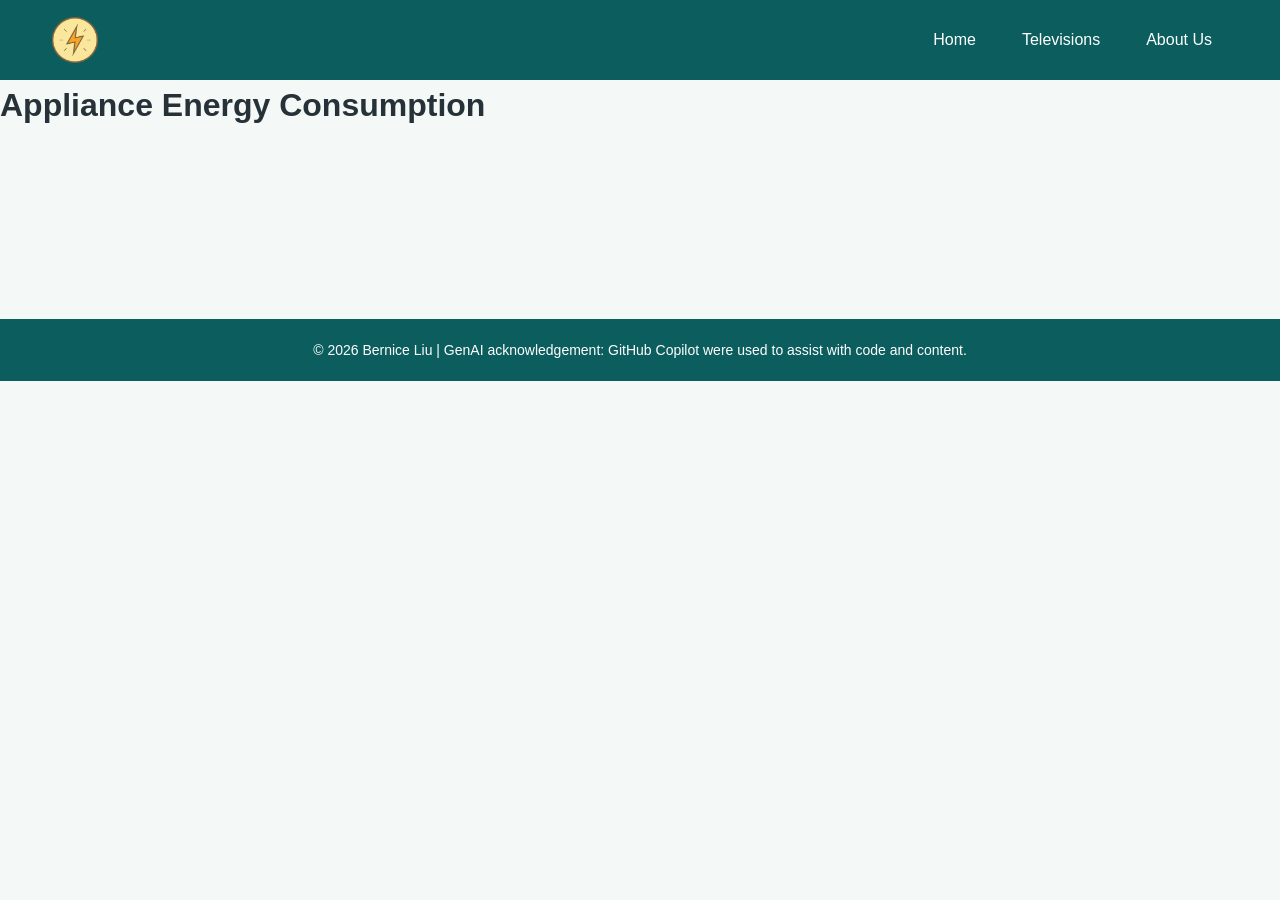
==== index.html @ 6b5dc681 "Update index.html" ====
<!DOCTYPE html>
<html lang="en">
<head>
    <meta charset="UTF-8">
    <meta name="viewport" content="width=device-width, initial-scale=1.0">
    <title>Appliance Energy Consumption</title>
    <link rel="stylesheet" href="styles.css">
</head>
<body>

    <header>
        <nav class="navbar">
            <a href="index.html" class="logo">
                <img src="PowerIcon.png" alt="Power logo">
            </a>
            <!-- Navigation links -->
            <div class="nav-links">
                <a href="index.html" class="nav-link"> Home </a>
                <a href="televisions.html" class="nav-link"> Televisions </a>
                <a href="about.html" class="nav-link"> About Us </a>
            </div>
        </nav>
    </header>

    <h1>Appliance Energy Consumption</h1>
    <div id="content"></div>
    <!-- Give the SVG a size so shapes can be seen -->
    <svg width="300" height="150"></svg>
    <!-- Load D3 first, then your D3 code file -->
    <script src="https://d3js.org/d3.v7.min.js"></script>
    <script src="energy-d3.js"></script>

    <!-- Footer -->
    <footer>
        <p> &copy; 2026 Bernice Liu | GenAI acknowledgement: GitHub Copilot were used to assist with code and content. </p>
    </footer>

</body>
</html>
---- styles.css ----
* {
    box-sizing: border-box;
    margin: 0;
    padding: 0;
}


/* Body */
body {
    font-family: Arial, sans-serif;
    background-color: #f4f8f7;
    color: #263238;
    line-height: 1.6;
}


/* Navigation bar */
.navbar {
    display: flex;
    align-items: center;
    justify-content: space-between;
    background-color: #0b5d5e;
    padding: 15px 50px;
    position: sticky;
    top: 0;
    z-index: 1000;
}


/* Power logo */
.logo {
    display: flex;
    align-items: center;
    text-decoration: none;
    transition: 0.3s;
}

.logo img {
    width: 50px;
    height: 50px;
    object-fit: contain;
}

.logo:hover {
    transform: scale(1.08);
}


/* Navigation links */
.nav-links {
    display: flex;
    gap: 10px;
}

.nav-link {
    color: white;
    text-decoration: none;
    padding: 10px 18px;
    border-radius: 5px;
    transition: 0.3s;
}


/* Mouse-over feedback */
.nav-link:hover {
    background-color: #74c7c8;
    color: #123333;
}


/* Current page feedback */
.nav-link.active {
    background-color: white;
    color: #0b5d5e;
    font-weight: bold;
}


/* Hero section */
.hero {
    text-align: center;
    padding: 90px 20px;
    background-color: #d9eeee;
}

.hero h1 {
    font-size: 42px;
    margin-bottom: 20px;
    color: #0b5d5e;
}

.hero p {
    max-width: 700px;
    margin: 0 auto 30px;
    font-size: 18px;
}


/* Hero button */
.hero button {
    background-color: #0b5d5e;
    color: white;
    border: none;
    padding: 12px 25px;
    border-radius: 5px;
    font-size: 16px;
    cursor: pointer;
    transition: 0.3s;
}

.hero button:hover {
    background-color: #074546;
    transform: translateY(-2px);
}


/* Main content */
.content {
    max-width: 1100px;
    margin: auto;
    padding: 60px 30px;
    text-align: center;
}

.content h2 {
    color: #0b5d5e;
    margin-bottom: 20px;
    font-size: 30px;
}

.content > p {
    max-width: 800px;
    margin: auto;
}


/* Cards */
.cards {
    display: flex;
    justify-content: center;
    gap: 25px;
    margin-top: 40px;
    flex-wrap: wrap;
}

.card {
    background-color: white;
    width: 300px;
    min-height: 180px;
    padding: 30px 25px;
    border-radius: 10px;
    box-shadow: 0 3px 10px rgba(0, 0, 0, 0.1);
    transition: 0.3s;
}

.card:hover {
    transform: translateY(-5px);
    box-shadow: 0 6px 15px rgba(0, 0, 0, 0.15);
}

.card h3 {
    color: #0b5d5e;
    margin-bottom: 12px;
}


/* T03 Data Story Introduction */
.story-intro {
    max-width: 800px;
    margin: 0 auto 40px;
}

.story-intro p {
    margin-bottom: 15px;
}


/* T03 Chart sections */
.chart-container {
    background-color: white;
    margin: 40px auto;
    padding: 30px;
    max-width: 900px;
    border-radius: 10px;
    box-shadow: 0 3px 10px rgba(0, 0, 0, 0.1);
}

.chart-container h3 {
    color: #0b5d5e;
    margin-bottom: 20px;
}

.chart-container img {
    width: 100%;
    max-width: 800px;
    height: auto;
    display: block;
    margin: 0 auto 20px;
}

.chart-container p {
    max-width: 750px;
    margin: auto;
}


/* T03 Key Finding */
.finding {
    max-width: 750px;
    margin: 20px auto 0;
    padding: 15px 20px;
    background-color: #d9eeee;
    border-radius: 8px;
    text-align: left;
}

.finding strong {
    color: #0b5d5e;
}

.finding p {
    margin-top: 5px;
}


/* Footer */
footer {
    background-color: #0b5d5e;
    color: white;
    text-align: center;
    padding: 20px;
    margin-top: 30px;
}

footer p {
    font-size: 14px;
}


/* Responsive layout */
@media (max-width: 700px) {

    .navbar {
        padding: 15px 20px;
        flex-direction: column;
        gap: 15px;
    }

    .nav-links {
        flex-wrap: wrap;
        justify-content: center;
    }

    .hero h1 {
        font-size: 32px;
    }

    .content {
        padding: 40px 20px;
    }

    .card {
        width: 100%;
        max-width: 350px;
    }

    .chart-container {
        padding: 20px;
    }

    .chart-container h3 {
        font-size: 20px;
    }
}
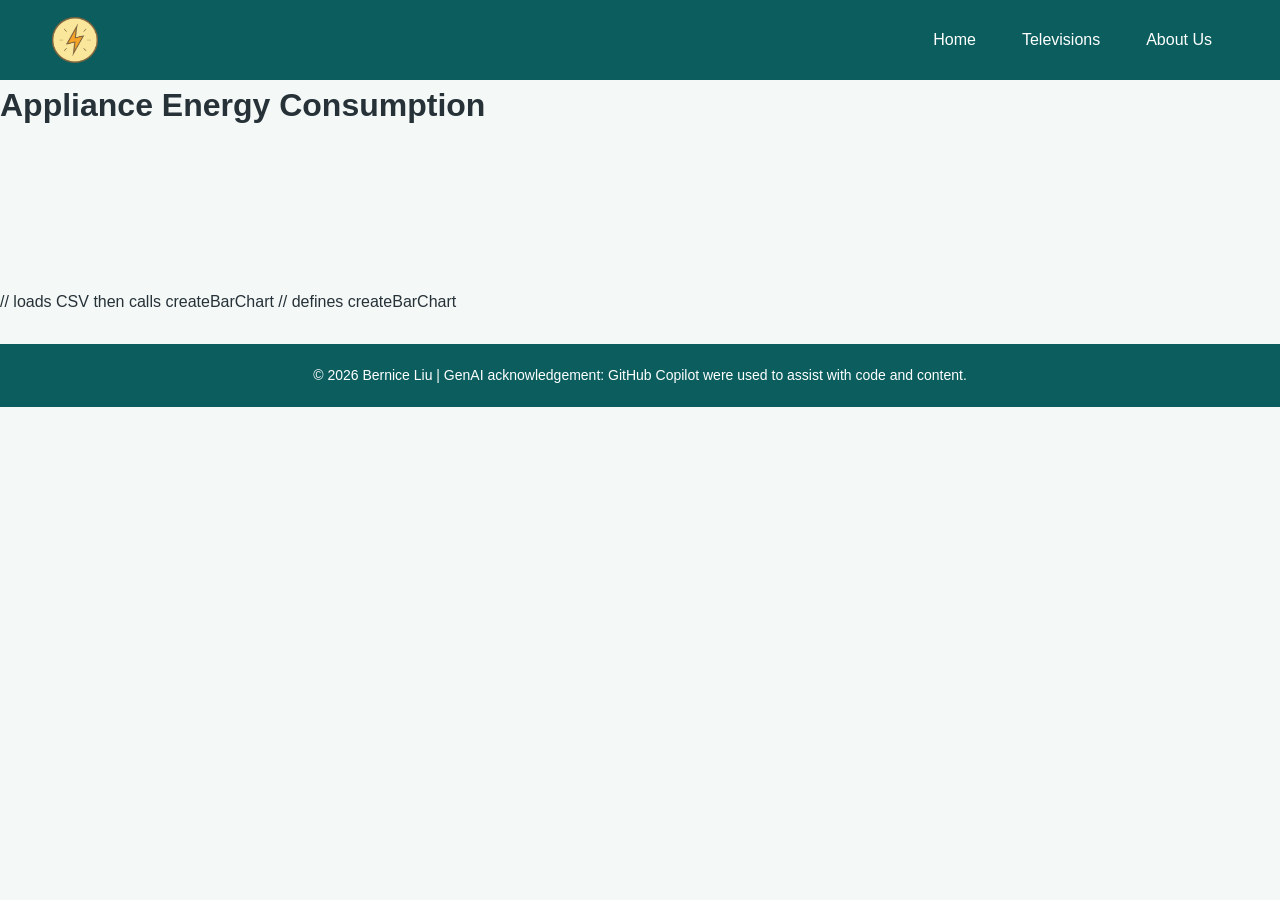
==== commit 383c31ca: "feat(t04-5): bind data to rects; set width/height; defer spacing to T04-6" ====
--- a/index.html
+++ b/index.html
@@ -9,27 +9,36 @@
 <body>
 
     <header>
-        <nav class="navbar">
-            <a href="index.html" class="logo">
-                <img src="PowerIcon.png" alt="Power logo">
-            </a>
-            <!-- Navigation links -->
-            <div class="nav-links">
-                <a href="index.html" class="nav-link"> Home </a>
-                <a href="televisions.html" class="nav-link"> Televisions </a>
-                <a href="about.html" class="nav-link"> About Us </a>
-            </div>
-        </nav>
+    <nav class="navbar">
+        <a href="index.html" class="logo">
+            <img src="PowerIcon.png" alt="Power logo">
+        </a>
+        <span class="nav-links">
+            <a href="index.html" class="nav-link"> Home </a>
+            <a href="televisions.html" class="nav-link"> Televisions </a>
+            <a href="about.html" class="nav-link"> About Us </a>
+        </span>
+    </nav>
     </header>
 
     <h1>Appliance Energy Consumption</h1>
     <div id="content"></div>
     <!-- Give the SVG a size so shapes can be seen -->
     <svg width="300" height="150"></svg>
-    <!-- Load D3 first, then your D3 code file -->
+
+    <!-- Old T04-2 demo(temporarily disabled)-->
+    <!-- <script src="energy-d3.js"></script> -->
+    <!-- Old T04-3 demo(temporarily disabled)-->
+    <!-- <script src="t04-3-bars.js"></script> -->
+
+    <!-- NEW: Container for T04-3 chart -->
+    <div class="responsive-svg-container"></div>
+
+    <!-- D3 library -->
     <script src="https://d3js.org/d3.v7.min.js"></script>
-    <script src="energy-d3.js"></script>
-
+    <script src="t04-4-load.js"></script>  // loads CSV then calls createBarChart
+    <script src="t04-5-bars.js"></script>  // defines createBarChart
+ 
     <!-- Footer -->
     <footer>
         <p> &copy; 2026 Bernice Liu | GenAI acknowledgement: GitHub Copilot were used to assist with code and content. </p>
--- a/styles.css
+++ b/styles.css
@@ -271,4 +271,10 @@
     .chart-container h3 {
         font-size: 20px;
     }
+}
+
+.responsive-svg-container {
+margin: 0 auto; /* center */
+width: 100%; /* fill parent width */
+max-width: 1200px; /* cap max width */
 }
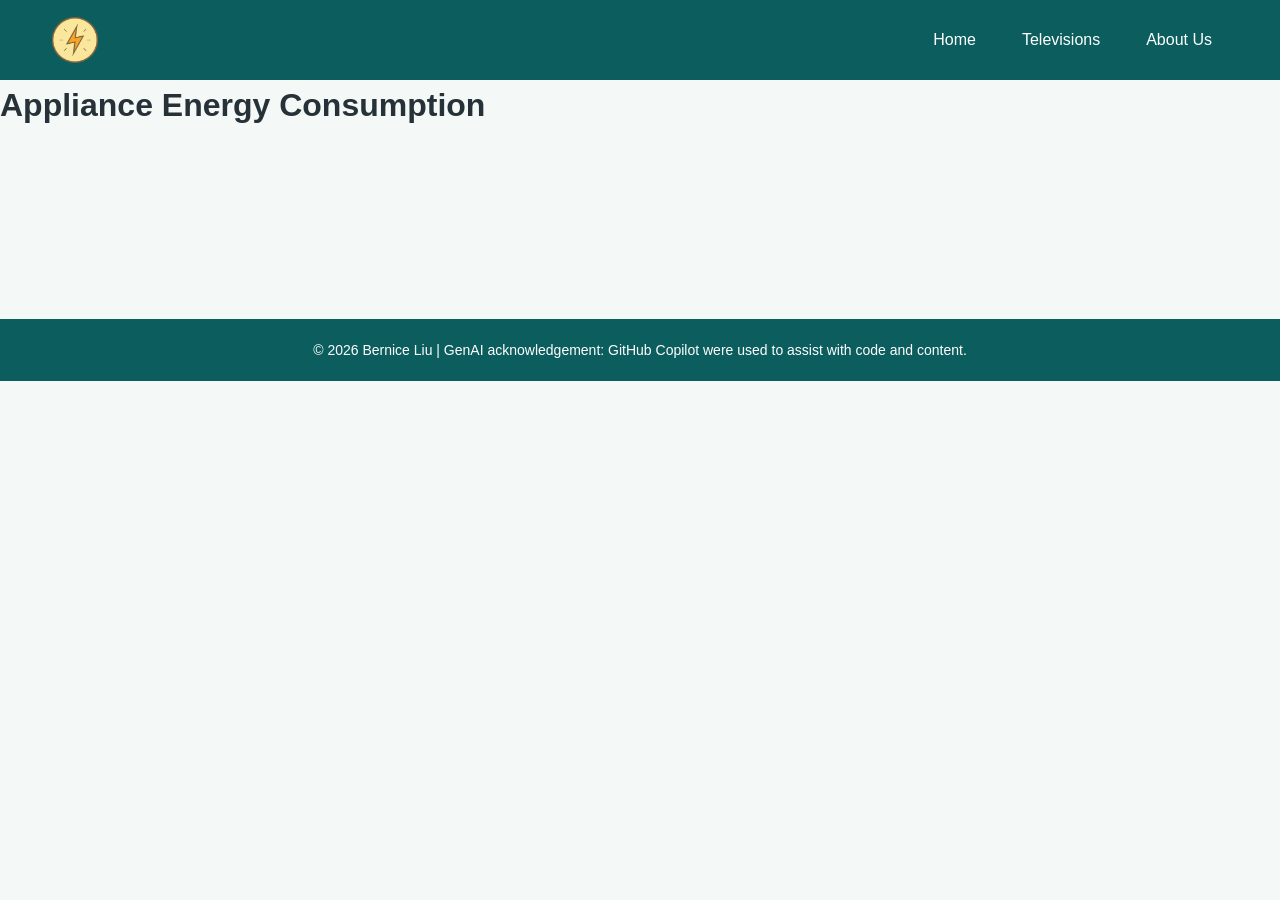
==== commit 9ea3459a: "feat(t04-6): set explicit SVG width/height; add x (linear) and y (band) scales in t04-5-bars.js" ====
--- a/index.html
+++ b/index.html
@@ -36,8 +36,10 @@
 
     <!-- D3 library -->
     <script src="https://d3js.org/d3.v7.min.js"></script>
-    <script src="t04-4-load.js"></script>  // loads CSV then calls createBarChart
-    <script src="t04-5-bars.js"></script>  // defines createBarChart
+    <!--loads CSV then calls createBarChart-->
+    <script src="t04-4-load.js"></script> 
+    <!--defines createBarChart-->
+    <script src="t04-5-bars.js"></script>  
  
     <!-- Footer -->
     <footer>
